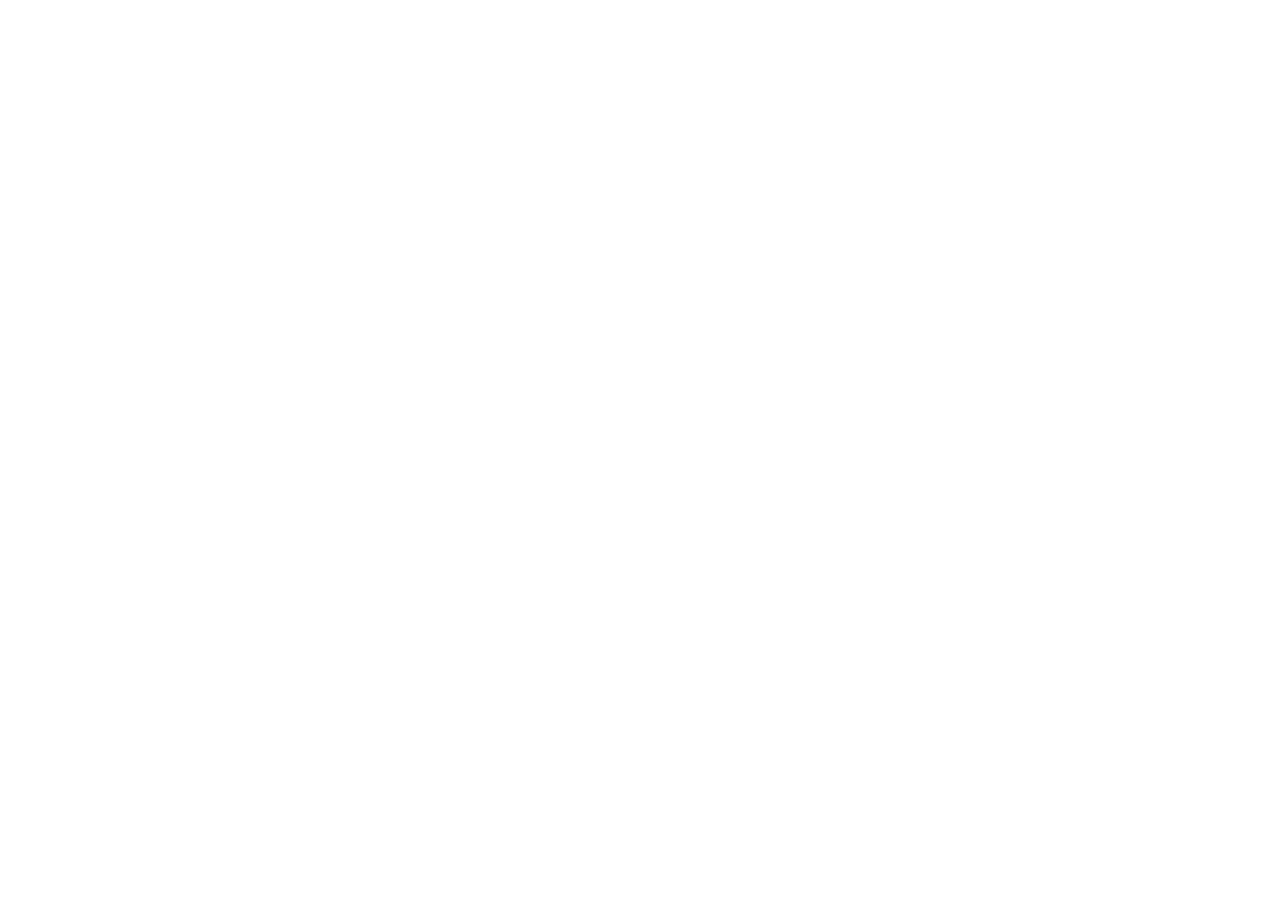
==== index.html @ 8028c8d4 "hopefully this works now" ====
<!DOCTYPE html>
<html lang="en">
<head>
    <meta charset="UTF-8">
    <meta name="viewport" content="width=device-width, initial-scale=1.0">
    <meta http-equiv="X-UA-Compatible" content="ie=edge">
    <link rel="stylesheet" href="imgSlider.css">
    
    <title>Image Slider</title>
</head>
<body>
    <div class="wrap">
        <div id="left" class="arrow"></div>
            
            <div id="slider">

                <div class="slide slide1">
                    <div class="slide-content">
                        <span>text goes here</span>
                    </div>
                </div>

                <div class="slide slide2">
                        <div class="slide-content">
                            <span>text goes here</span>
                        </div>
                </div>

                <div class="slide slide3">
                        <div class="slide-content">
                            <span>text goes here</span>
                        </div>
                </div>

                <div class="slide slide4">
                        <div class="slide-content">
                            <span>text goes here</span>
                        </div>
                </div>

                <div class="slide slide5">
                        <div class="slide-content">
                            <span>text goes here</span>
                        </div>
                </div>

                <div class="slide slide6">
                        <div class="slide-content">
                            <span>text goes here</span>
                        </div>
                </div>

                

            </div>
        
        <div id="right" class="arrow"></div>

    </div>
    <script src="imgSlider.js"></script>
</body>
</html>
---- imgSlider.css ----
/*I want my images to take up the full screen, so I removed all margin and padding and set width to 100% and height to 100vh*/
body, #slider, .wrap, .slide-content{
    margin:0;
    padding:0;
    width:100%;
    height:100vh;
    overflow-x: hidden;
}
/*Position relative will ensure that the images do not follow me as I scroll down the page*/
.wrap{position:relative}

.slide{
    background-size:cover;
    background-position: center;
    background-repeat: no-repeat; 
}
/*I used css to add the images to the background of the div with class name slide*/
.slide1{background-image: url('images/one.jpeg')}
.slide2{background-image: url('images/two.jpeg')}
.slide3{background-image: url('images/three.jpeg')}
.slide4{background-image: url('images/four.jpeg')}
.slide5{background-image: url('images/five.jpeg')}
.slide6{background-image: url('images/six.jpeg')}
/*Bellow, I am simply choosing how I would like to display my images and text in the slide-content div*/
.slide-content{
    display:flex;
    flex-direction:column;
    justify-content:center;
    align-items:center;
    text-align:center
}
/*Here I'm just styling the text and the left and right arrow, which I'll create using css border so that is more visable*/
.slide-content span{
    font-size:5rem;
    color:white;
}
/*This is where I minipulate the border properties to liik like an arrow*/
.arrow{
    cursor:pointer;
    position:absolute;
    top:50%;
    margin-top:-35px;
    width:0;
    height:0;
    border-style:solid;
}
#left{
    border-width:30px 40px 30px 0;
    border-color: transparent white transparent transparent;
    left:0;
    margin-left:30px;
}
#right{
    border-width:30px 0 30px 40px;
    border-color: transparent transparent transparent white;
    right:0;
    margin-right:60px;
}


/*The way I've written this code does not seem very efficient, but I feel that it greaty improved my css 
knowledge. In future I will learn to create image sliders using more efficient methods*/
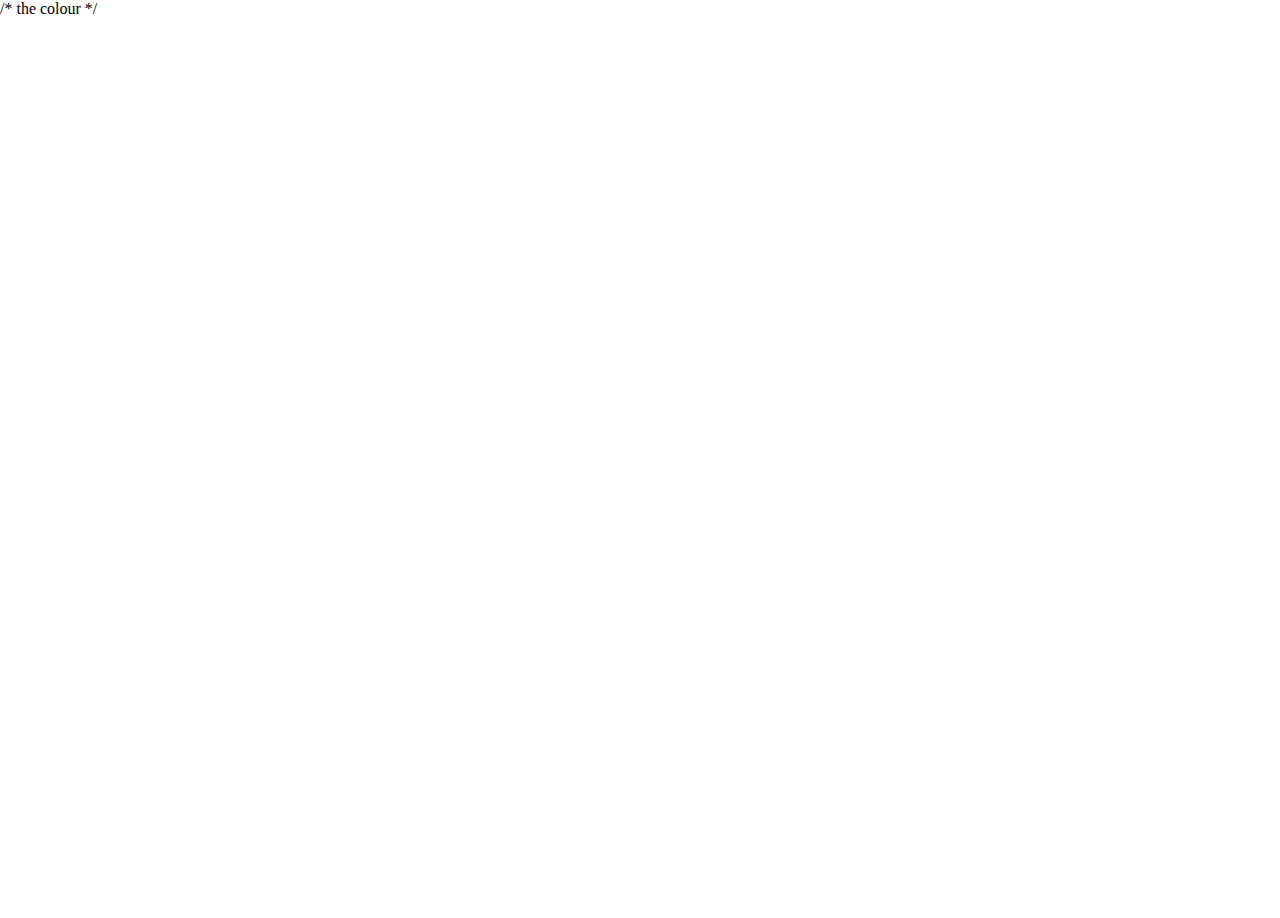
==== commit 6c1e56d9: "Update index.html" ====
--- a/index.html
+++ b/index.html
@@ -5,6 +5,8 @@
     <meta name="viewport" content="width=device-width, initial-scale=1.0">
     <meta http-equiv="X-UA-Compatible" content="ie=edge">
     <link rel="stylesheet" href="imgSlider.css">
+    /* the colour
+    */
     
     <title>Image Slider</title>
 </head>
@@ -59,4 +61,4 @@
     </div>
     <script src="imgSlider.js"></script>
 </body>
-</html>+</html>
--- a/imgSlider.css
+++ b/imgSlider.css
@@ -8,6 +8,8 @@
 }
 /*Position relative will ensure that the images do not follow me as I scroll down the page*/
 .wrap{position:relative}
+/* position 
+*/
 
 .slide{
     background-size:cover;
@@ -15,12 +17,12 @@
     background-repeat: no-repeat; 
 }
 /*I used css to add the images to the background of the div with class name slide*/
-.slide1{background-image: url('images/one.jpeg')}
-.slide2{background-image: url('images/two.jpeg')}
-.slide3{background-image: url('images/three.jpeg')}
-.slide4{background-image: url('images/four.jpeg')}
-.slide5{background-image: url('images/five.jpeg')}
-.slide6{background-image: url('images/six.jpeg')}
+.slide1{background-image: url('https://source.unsplash.com/1600x900/?nature,water')}
+.slide2{background-image: url('https://source.unsplash.com/random')}
+.slide3{background-image: url('https://source.unsplash.com/1600x900/?nature,tree')}
+.slide4{background-image: url('https://source.unsplash.com/1600x900/?mountain')}
+.slide5{background-image: url('https://source.unsplash.com/1600x900/?nature,water')}
+.slide6{background-image: url('https://source.unsplash.com/1600x900/?nature,insect')}
 /*Bellow, I am simply choosing how I would like to display my images and text in the slide-content div*/
 .slide-content{
     display:flex;
@@ -59,4 +61,4 @@
 
 
 /*The way I've written this code does not seem very efficient, but I feel that it greaty improved my css 
-knowledge. In future I will learn to create image sliders using more efficient methods*/+knowledge. In future I will learn to create image sliders using more efficient methods*/
